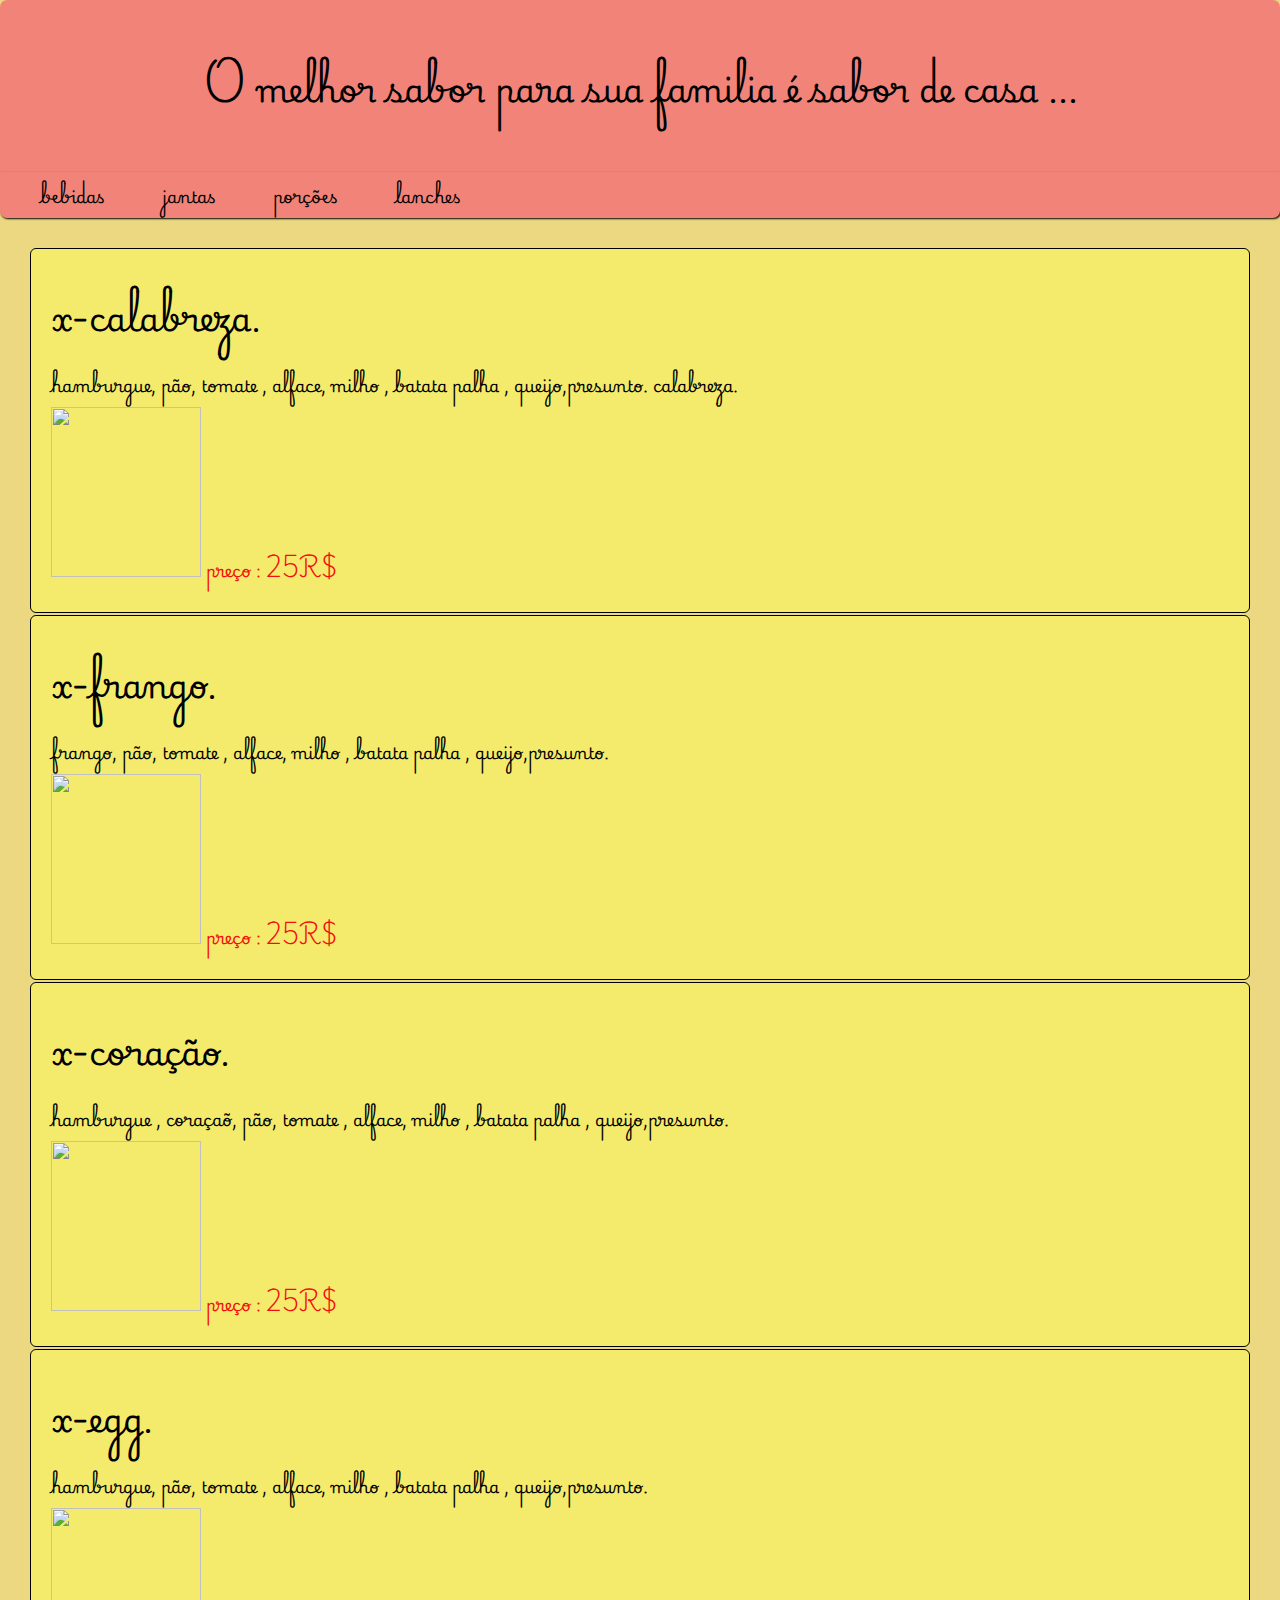
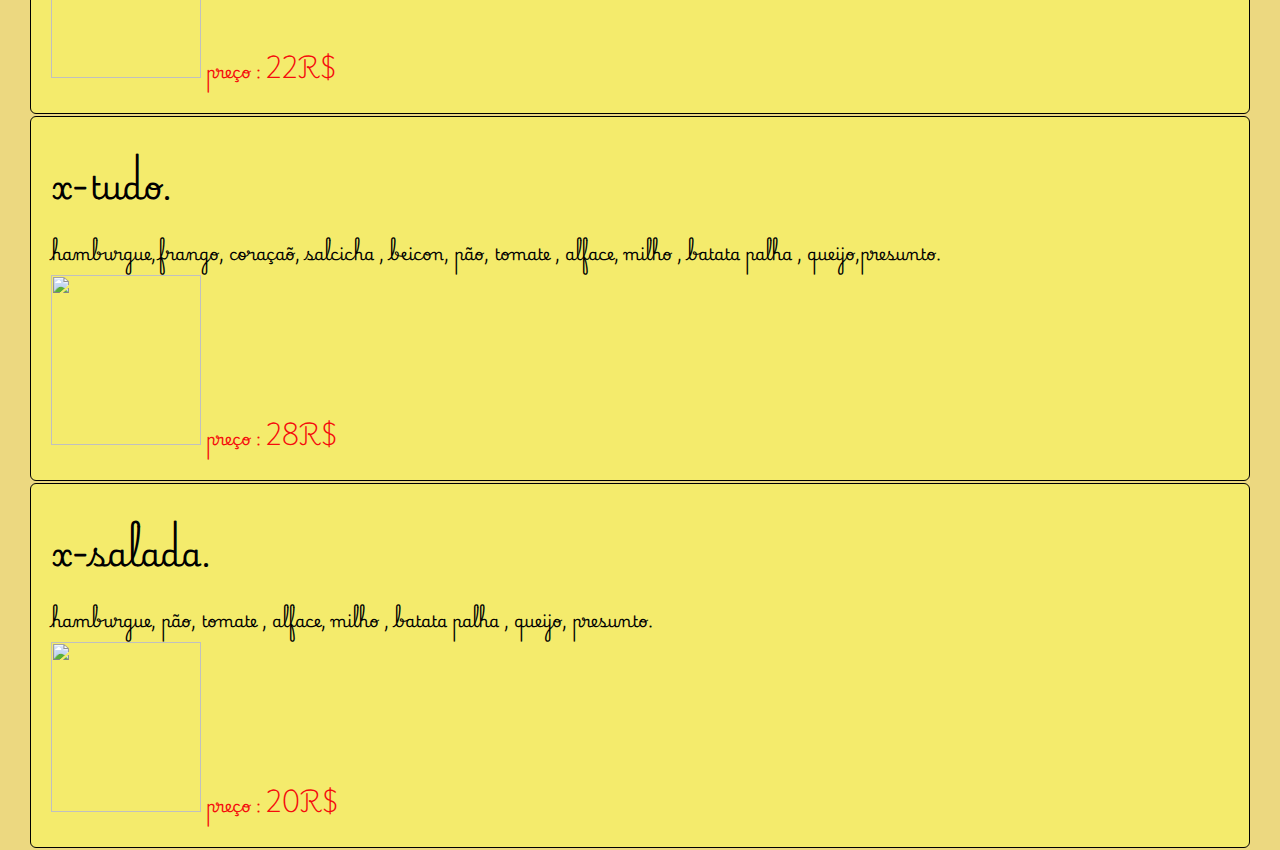
==== index.html @ 293d87da "." ====
<!DOCTYPE html>
<html lang="pt-br">
<head>
    <meta charset="UTF-8">
    <meta name="viewport" content="width=device-width, initial-scale=1.0">
    <link rel="stylesheet" href="style.css">
    
    
    
    <title>sabor de casa.</title>
</head>
<body>
    <header>
        <h1> O melhor sabor para sua familia é sabor de casa ...</h1>

    </header>
    <nav>
        <div><a href="bebida.html">bebidas</a></div>
        <div><a href="janta.html">jantas</a></div>
        <div><a href="porçoes.html">porções</a></div>
        <div><a href="idex.html">lanches</a></div>
        
        
    
        

    </nav>
    
    <main>
        <section>
            <h1>x-calabreza.</h1>
            <p>hamburgue, pão, tomate , alface, milho , batata palha , queijo,presunto. calabreza.</p>
            
            <img src="https://images.pexels.com/photos/15476361/pexels-photo-15476361/free-photo-of-comida-alimento-refeicao-almoco.jpeg?auto=compress&cs=tinysrgb&w=1260&h=750&dpr=1" alt="">
            <p class="preço">preço : 25R$</p>
            
        </section>
        <section>
            <h1>x-frango.</h1>
            <p>frango, pão, tomate , alface, milho , batata palha , queijo,presunto.</p>
            <img src="https://images.pexels.com/photos/15476361/pexels-photo-15476361/free-photo-of-comida-alimento-refeicao-almoco.jpeg?auto=compress&cs=tinysrgb&w=1260&h=750&dpr=1" alt="">
            <p class="preço">preço : 25R$</p>
        </section>
        <section>
            <h1>x-coração.</h1>
            <p>hamburgue , coraçaõ, pão, tomate , alface, milho , batata palha , queijo,presunto.</p>
            <img src="https://images.pexels.com/photos/15476361/pexels-photo-15476361/free-photo-of-comida-alimento-refeicao-almoco.jpeg?auto=compress&cs=tinysrgb&w=1260&h=750&dpr=1" alt="">
            <p class="preço">preço : 25R$</p>
        </section>
        <section>
            <h1>x-egg.</h1>
            <p>hamburgue, pão, tomate , alface, milho , batata palha , queijo,presunto.</p>
            <img src="https://images.pexels.com/photos/15476361/pexels-photo-15476361/free-photo-of-comida-alimento-refeicao-almoco.jpeg?auto=compress&cs=tinysrgb&w=1260&h=750&dpr=1" alt="">
            <p class="preço">preço : 22R$</p>
        </section>
        <section>
            <h1>x-tudo.</h1>
            <p>hamburgue,frango, coraçaõ, salcicha , beicon, pão, tomate , alface, milho , batata palha , queijo,presunto.</p>
            <img src="https://images.pexels.com/photos/15476361/pexels-photo-15476361/free-photo-of-comida-alimento-refeicao-almoco.jpeg?auto=compress&cs=tinysrgb&w=1260&h=750&dpr=1" alt="">
            <p class="preço">preço : 28R$</p>
        </section>
        <section>
            <h1>x-salada.</h1>
         <p>hamburgue, pão, tomate , alface, milho , batata palha , queijo,
        presunto.</p>
        <img src="https://images.pexels.com/photos/15476361/pexels-photo-15476361/free-photo-of-comida-alimento-refeicao-almoco.jpeg?auto=compress&cs=tinysrgb&w=1260&h=750&dpr=1" alt="">
        <p class="preço">preço : 20R$</p>
        </section>

    </main>
    <footer>

    </footer>
    
</body>
</html>
---- style.css ----
/*amarelo #F2EA79*/
/* amarelo fraco #F2DF7E*/
/*vermelho #F28F79*/
/*vermelho forte #F28379 */

@import url('https://fonts.googleapis.com/css2?family=Cormorant+Garamond:ital,wght@0,300;0,400;0,500;0,600;0,700;1,300;1,400;1,500;1,600;1,700&family=Liu+Jian+Mao+Cao&family=Playwrite+BE+WAL:wght@100..400&family=Playwrite+DK+Loopet:wght@100..400&family=Playwrite+SK:wght@100..400&display=swap');
:root{
    --fonte1:"Playwrite BE WAL", cursive;
    --fonten2:Arial, Helvetica, sans-serif;
}
*{
    margin:0;
    padding: 0px;
}
body{
    background-color:#ecd880 ;
    text-align:left ;
    font-family: "Playwrite BE WAL", cursive;
     
    
}
header{
    background-color: #F28379;
    padding: 40px;
    text-align: center;
    border-radius: 7px 7px 0px 0px;
    font-weight: bolder;
    font-size: 1.5 em;
    
    
    

    
}
nav{
    background-color: #F28379;
    border: 0px solid black;
    box-shadow: 1px 1px 2px black;
    margin-bottom: 30px;
    border-radius: 0px 0px 7px 7px;

}
div{
    display: inline-block;
    margin-right: 12px;
    padding-left: 40px;
}
a:hover{
    color: #8000ff;
    text-decoration: underline;
    
}
a{
    color: black;
    text-decoration:none ;
}
img{
    width: 150px;
    height: 170PX;

    
    
    
    
    
}
section{
    padding: 0px;
    margin-bottom: 2px;
    border: 1px solid black;
    border-radius: 6px;
    padding: 20px;
    margin-left: 30px;
    margin-right: 30px;
    background-color:#f4eb6c ;
    

    }
    p.preço{
        margin-top: 10px;
        color: #f50c0c;
        display: inline-block;
        
    }
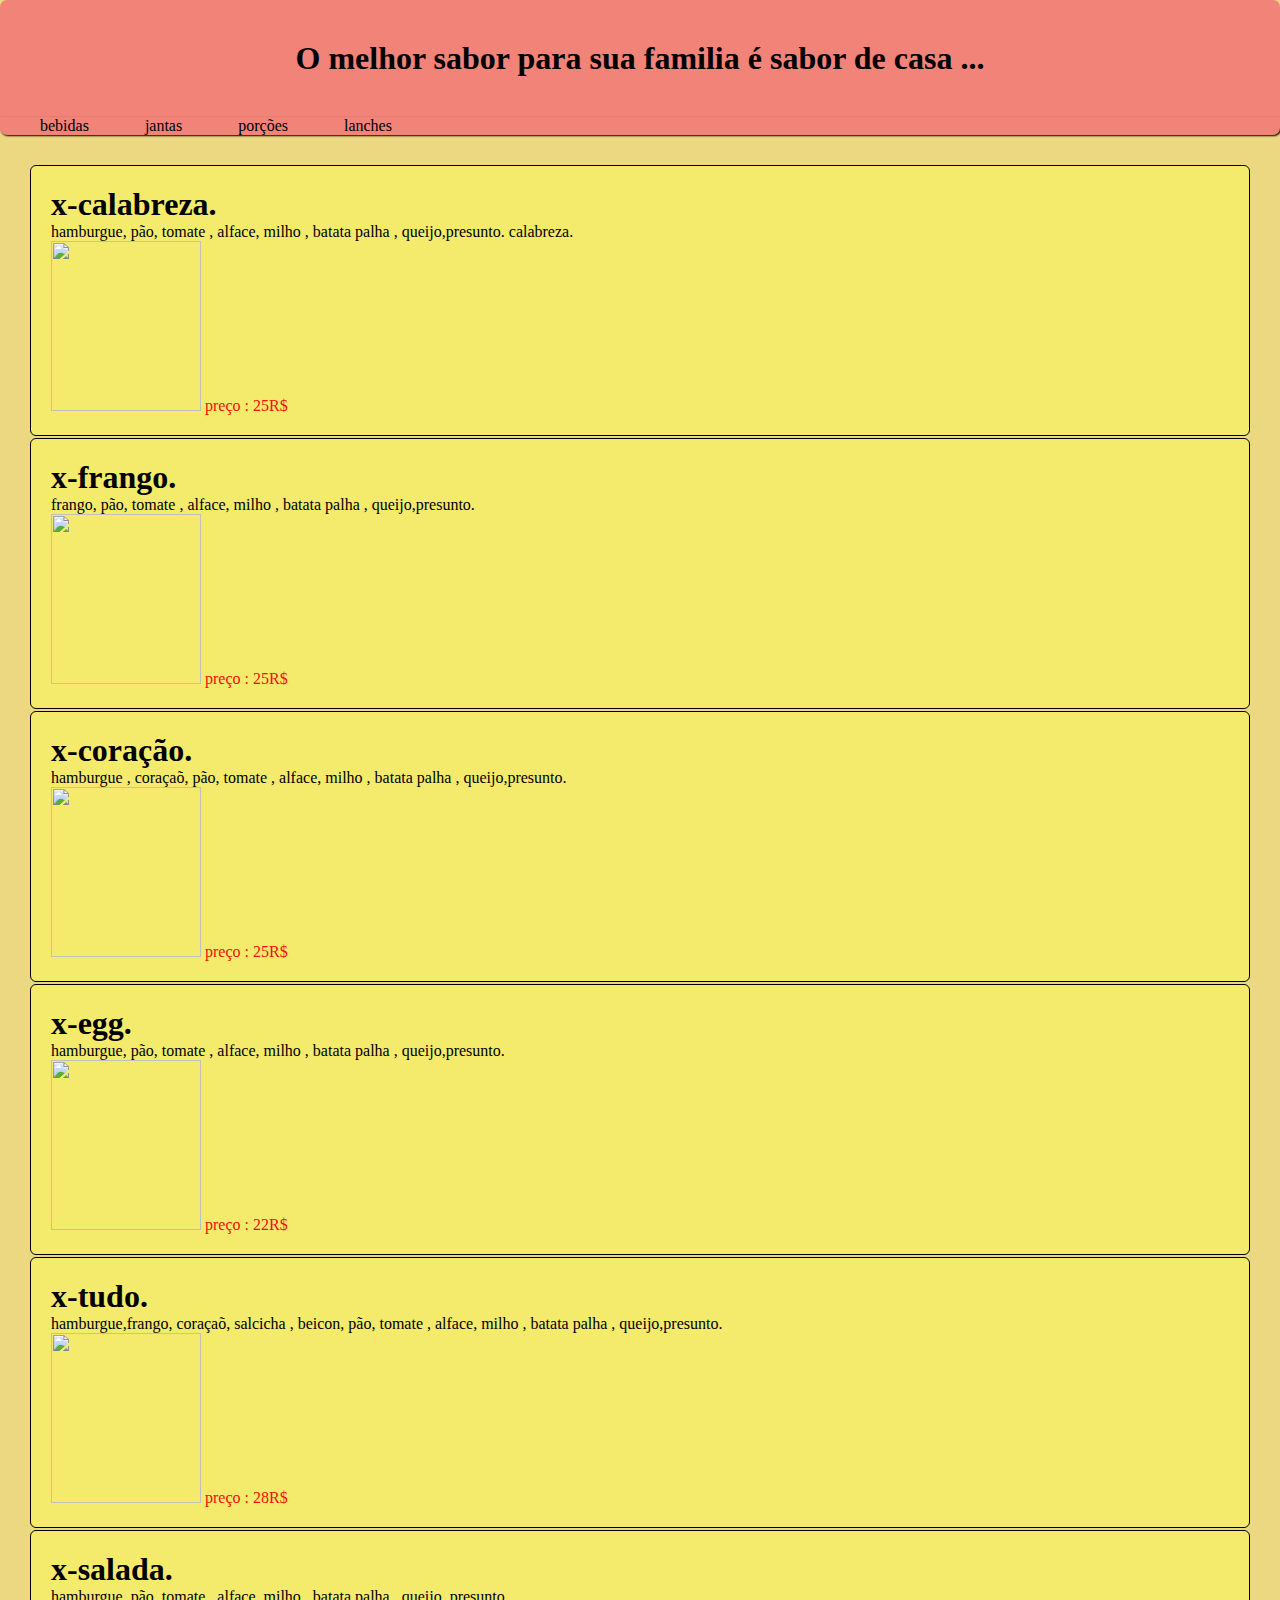
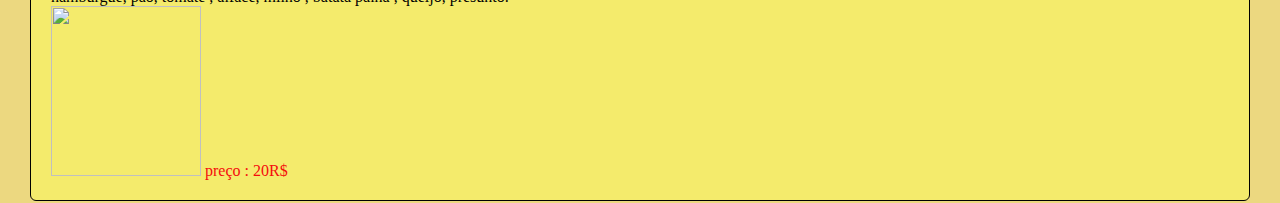
==== commit 08135b24: "." ====
--- a/index.html
+++ b/index.html
@@ -18,7 +18,7 @@
         <div><a href="bebida.html">bebidas</a></div>
         <div><a href="janta.html">jantas</a></div>
         <div><a href="porçoes.html">porções</a></div>
-        <div><a href="idex.html">lanches</a></div>
+        <div><a href="index.html">lanches</a></div>
         
         
     
--- a/style.css
+++ b/style.css
@@ -1,5 +1,4 @@
-
-/*amarelo #F2EA79*/
+@charset "UTF-8"
 /* amarelo fraco #F2DF7E*/
 /*vermelho #F28F79*/
 /*vermelho forte #F28379 */
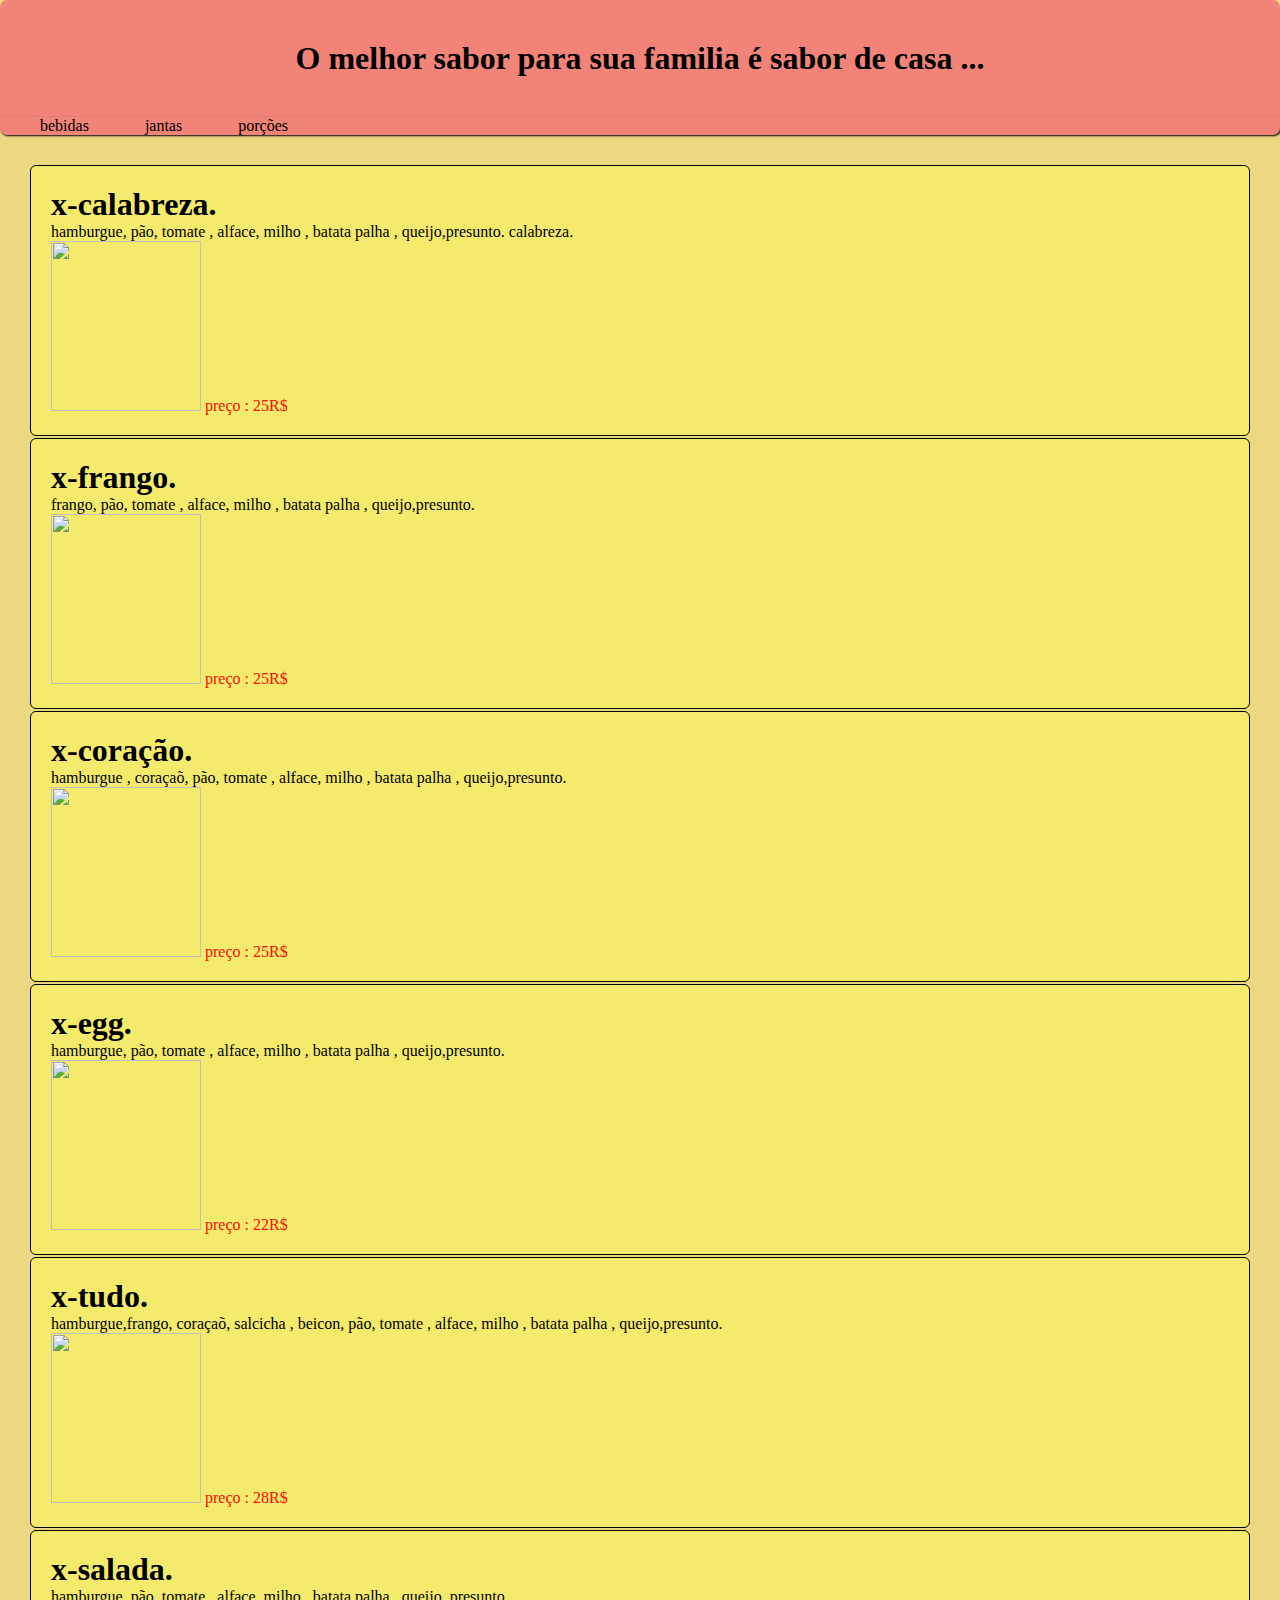
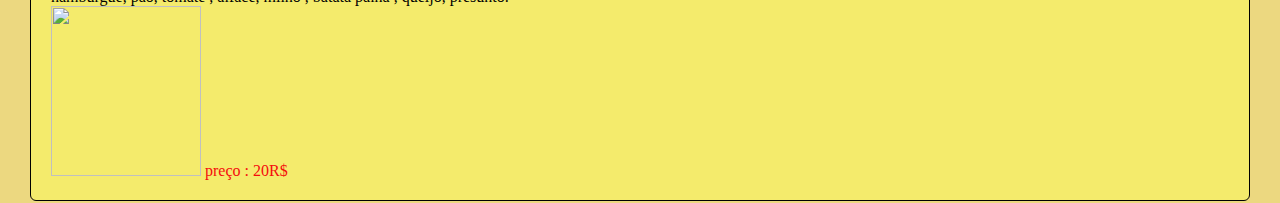
==== commit 37990856: ";" ====
--- a/index.html
+++ b/index.html
@@ -18,7 +18,7 @@
         <div><a href="bebida.html">bebidas</a></div>
         <div><a href="janta.html">jantas</a></div>
         <div><a href="porçoes.html">porções</a></div>
-        <div><a href="index.html">lanches</a></div>
+        
         
         
     
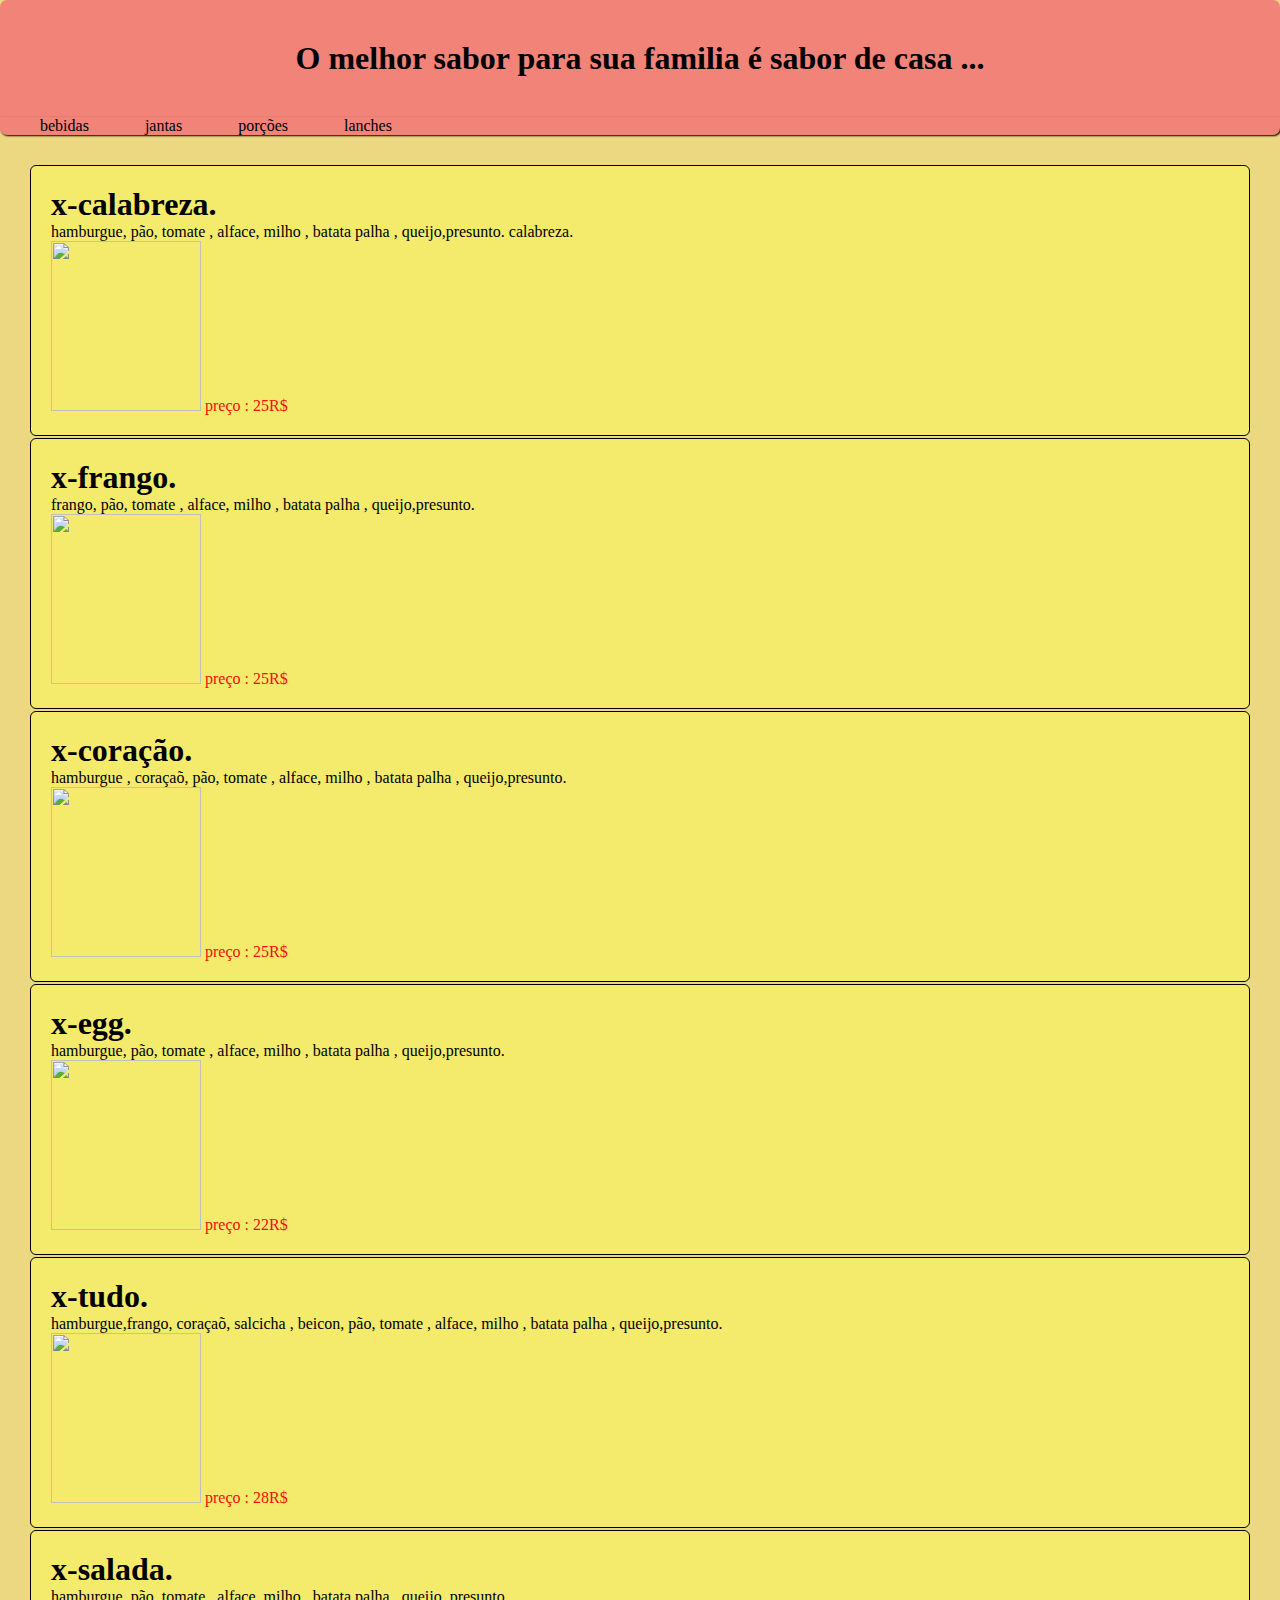
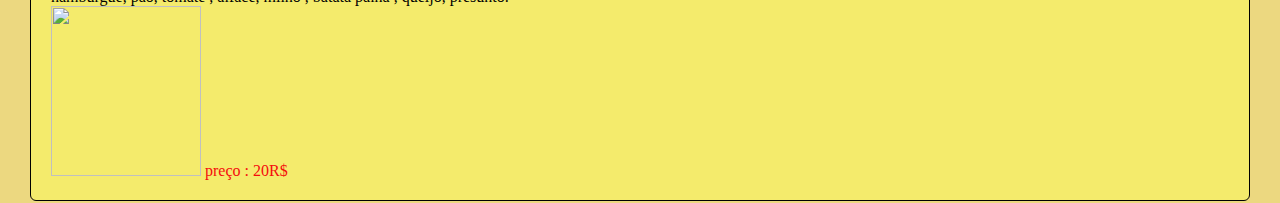
==== commit 1694339f: "." ====
--- a/index.html
+++ b/index.html
@@ -18,6 +18,7 @@
         <div><a href="bebida.html">bebidas</a></div>
         <div><a href="janta.html">jantas</a></div>
         <div><a href="porçoes.html">porções</a></div>
+        <div><a href="index.html">lanches</a></div>
         
         
         
